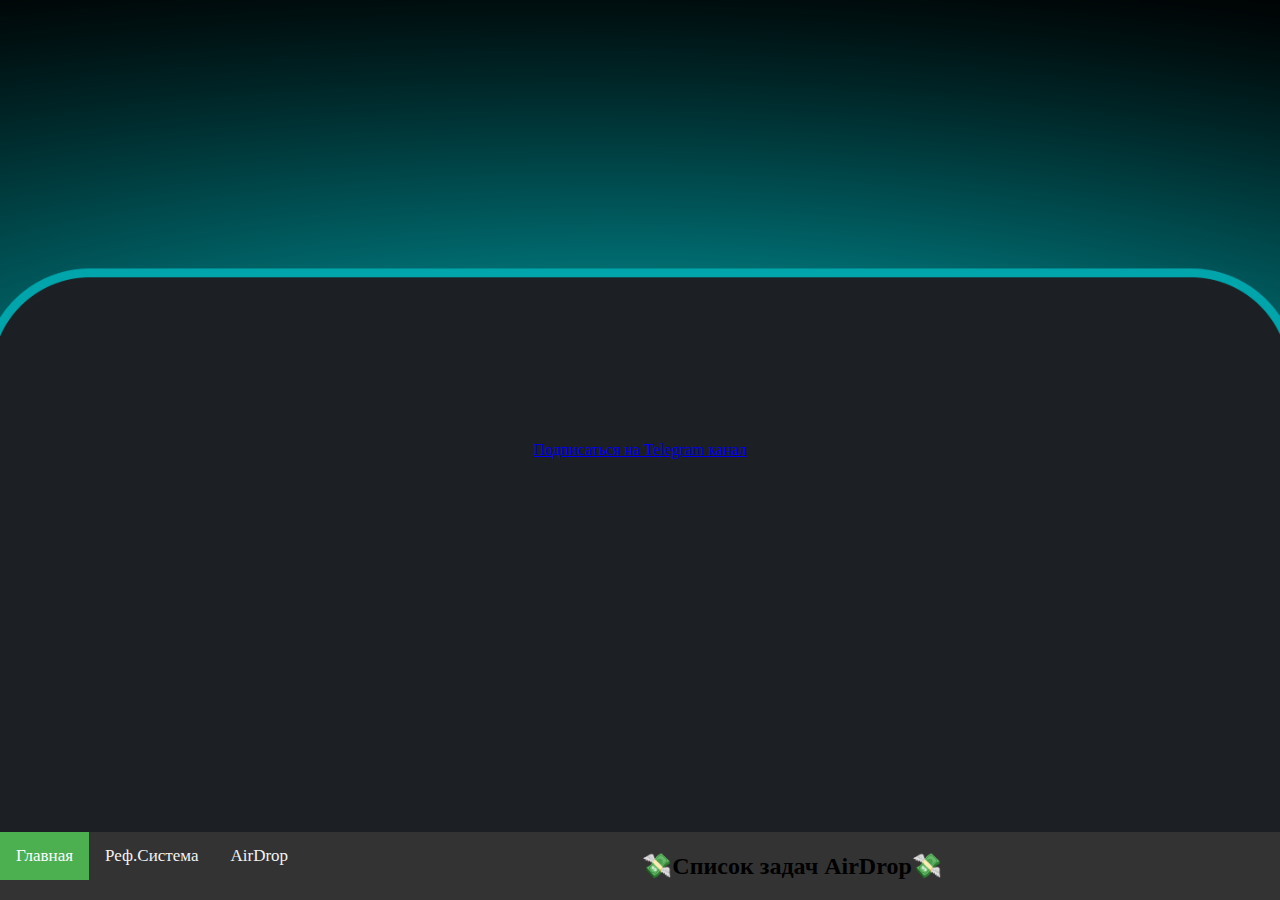
==== air.html @ 777900d6 "Update air.html" ====
<html lang="en">
    <head>
        <link rel="stylesheet" href="styles.css" />
        <meta charset="utf-8" />
        <title>AirDrop</title>
        <meta
            name="viewport"
            content="width=device-width"
        />
    </head>
    <body>
        <div class="navbar" style="text-align:center">
         <a href="index.html" class="active" style="text-align:center">Главная</a>
        <a href="contact.html">Реф.Система</a>
        <a href="air.html">AirDrop</a>
        <h2 id ='air'>💸Список задач AirDrop💸</h2>
        </div>
        <a href='https://t.me/stbcrypto'>Подписаться на Telegram канал</a>








      
    </body>
</html>
---- styles.css ----
html,
body {
  margin: 0;
  height: 100vh;
  padding: 0;
  width:100vw;
  display: flex;
  justify-content: center;
  align-items: center;
  background-image: url("background.png");
  background-size: cover;
  background-position: top;
  background-attachment: fixed;

.header {
  display: flex;
  align-items: center;
  justify-content: center;
}
  selector {
  background-image: url("background.png");
}

 
@keyframes spin {
  0% {
    transform: rotate(0deg);
  }
  100% {
    transform: rotate(360deg);
  }
}
.navbar {
  background-color: #333;
  overflow: hidden;
  position: fixed;
  bottom: 0;
  width: 100%;
}
.navbar a {
  float: left;
  display: block;
  color: #f2f2f2;
  text-align: center;
  padding: 14px 16px;
  text-decoration: none;
  font-size: 17px;
}

/* Change the color of links on hover */
.navbar a:hover {
  background-color: #ddd;
  color: black;
}

/* Add a color to the active/current link */
.navbar a.active {
  background-color: #4CAF50;
  color: white;
}


.header img {
  width: 50px;
  height: 50px;
  margin-right: 14px;
}

.score {
  color: #fff;
  text-align: center;
  font-size: 24px;
  font-weight: 800;
  user-select: none;
}


.circle {
  position: relative;
}

.circle img {
  width: 200px;
  height: 200px;
  border-radius: 50%;
  box-shadow: 0px 0px 16px 0px rgba(138, 143, 254, 0.05);
  transition: transform 0.2s ease;
  --tiltX: 0deg;
  --tiltY: 0deg;
  transform: rotateX(var(--tiltX)) rotateY(var(--tiltY));
}
.eve{
  color: #fff;
  text-align: center;
  font-size: 16px;
  font-weight: 800;
  user-select: none;
}

.plus-one {
  position: absolute;
  font-family: Inter;
  text-shadow: 0px 0px 4px rgba(234, 182, 64, 0.25);
  font-size: 24px;
  font-weight: 800;
  background: linear-gradient(180deg, #e8c547 0%, #ef882b 100%);
  background-clip: text;
  -webkit-background-clip: text;
  -webkit-text-fill-color: transparent;
  pointer-events: none;
  user-select: none;
  animation: move-up 0.3s forwards;
}



.liga{
  color: #fff;
  text-align: center;
  font-size: 16px;
  font-weight: 800;
  user-select: none;



}
.dis{
  color: #fff;
  text-align: center;
  font-size: 16px;
  font-weight: 800;
  user-select: none;

}
.air{
  color: #fff;
  text-align: center;
  font-size: 16px;
  font-weight: 800;
  user-select: none;
}

@keyframes move-up {
  0% {
    opacity: 1;
    transform: translateY(0);
  }

  100% {
    opacity: 0;
    transform: translateY(-50px);
  }
}
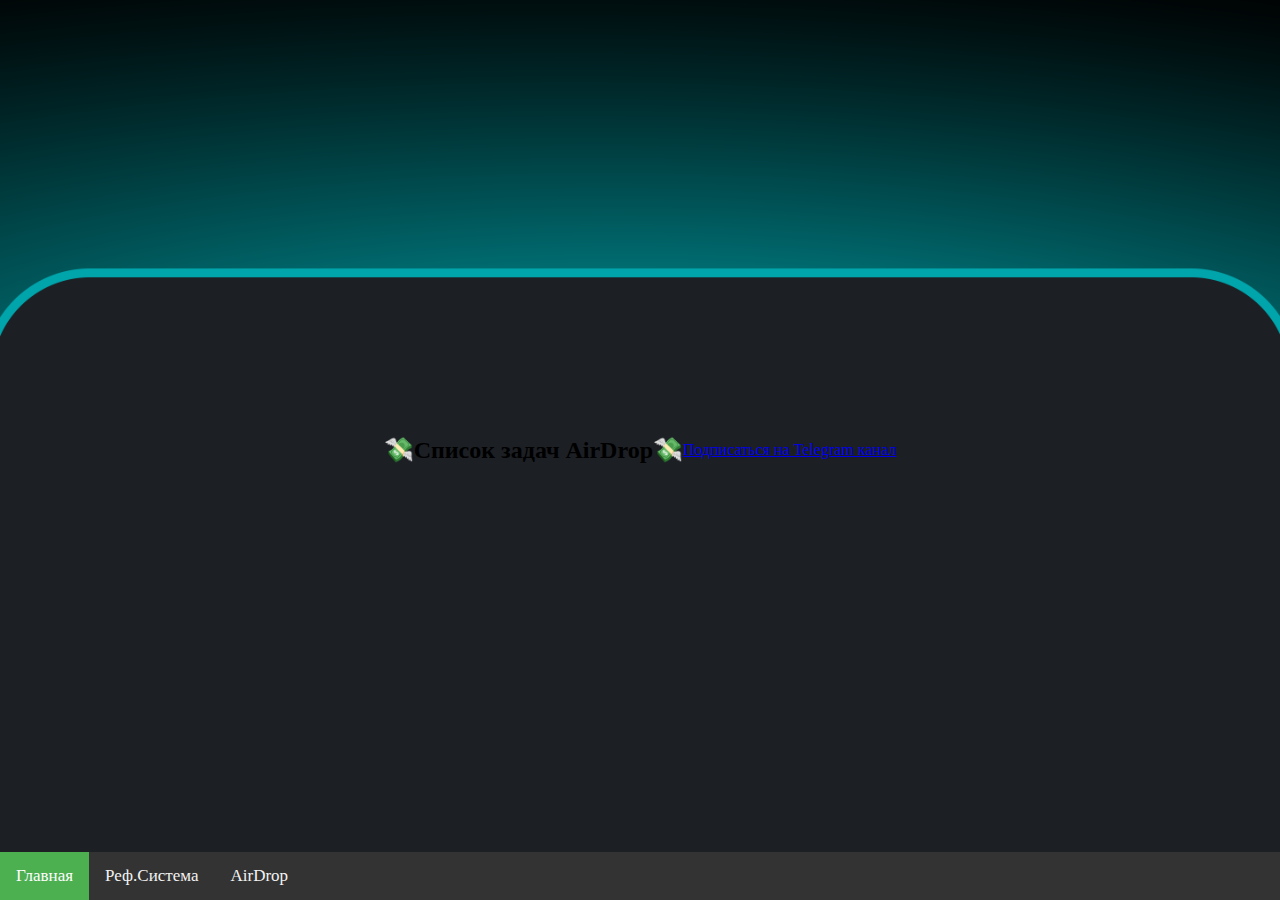
==== commit dbdecd92: "Update air.html" ====
--- a/air.html
+++ b/air.html
@@ -13,8 +13,9 @@
          <a href="index.html" class="active" style="text-align:center">Главная</a>
         <a href="contact.html">Реф.Система</a>
         <a href="air.html">AirDrop</a>
+        
+        </div>
         <h2 id ='air'>💸Список задач AirDrop💸</h2>
-        </div>
         <a href='https://t.me/stbcrypto'>Подписаться на Telegram канал</a>
 
 
--- a/styles.css
+++ b/styles.css
@@ -132,13 +132,7 @@
   user-select: none;
 
 }
-.air{
-  color: #fff;
-  text-align: center;
-  font-size: 16px;
-  font-weight: 800;
-  user-select: none;
-}
+
 
 @keyframes move-up {
   0% {
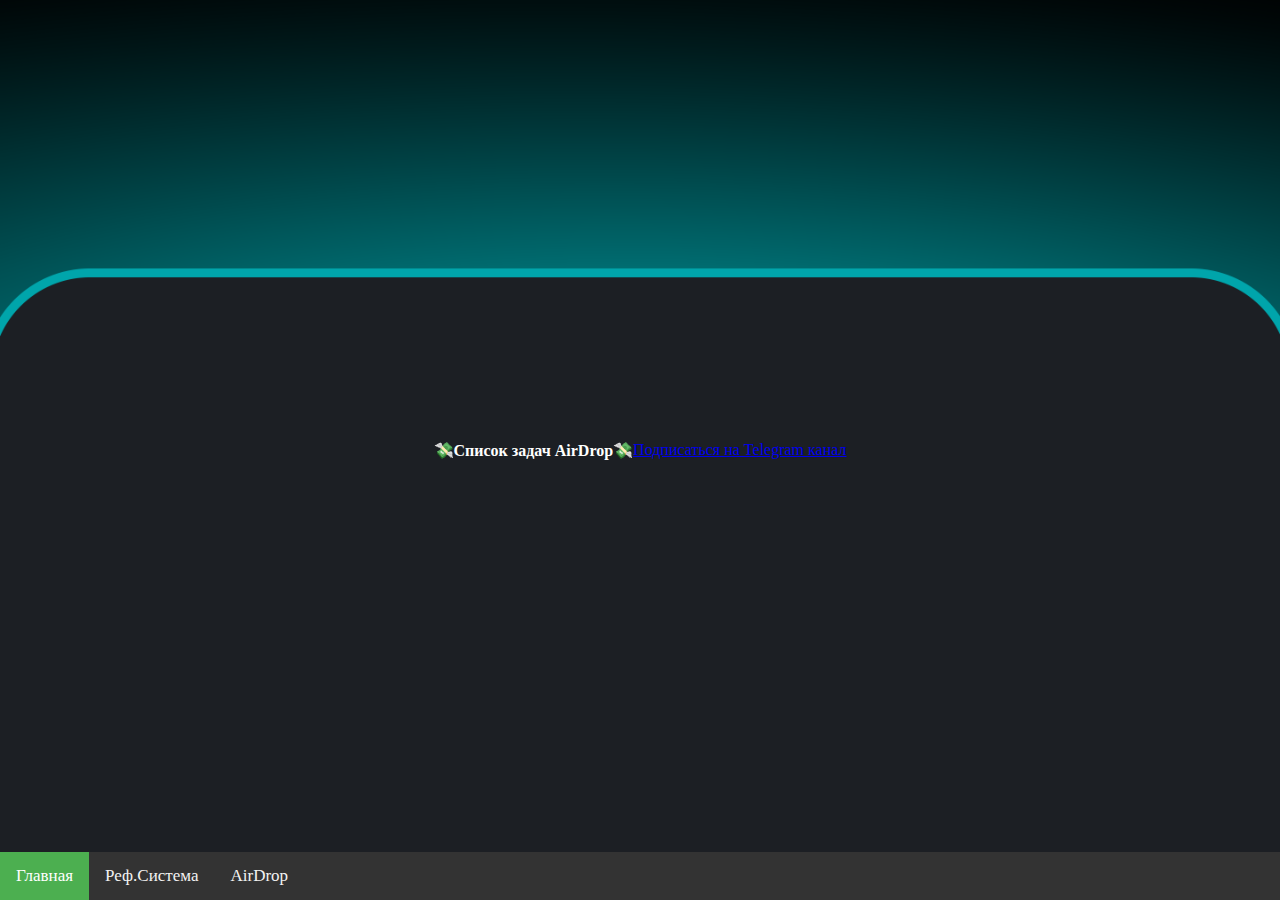
==== commit 4b077ee8: "Update air.html" ====
--- a/air.html
+++ b/air.html
@@ -15,7 +15,7 @@
         <a href="air.html">AirDrop</a>
         
         </div>
-        <h2 id ='air'>💸Список задач AirDrop💸</h2>
+        <h2 class='air'>💸Список задач AirDrop💸</h2>
         <a href='https://t.me/stbcrypto'>Подписаться на Telegram канал</a>
 
 
--- a/styles.css
+++ b/styles.css
@@ -132,6 +132,14 @@
   user-select: none;
 
 }
+.air{
+  color: #fff;
+  text-align: center;
+  font-size: 16px;
+  font-weight: 800;
+  user-select: none;
+
+}
 
 
 @keyframes move-up {
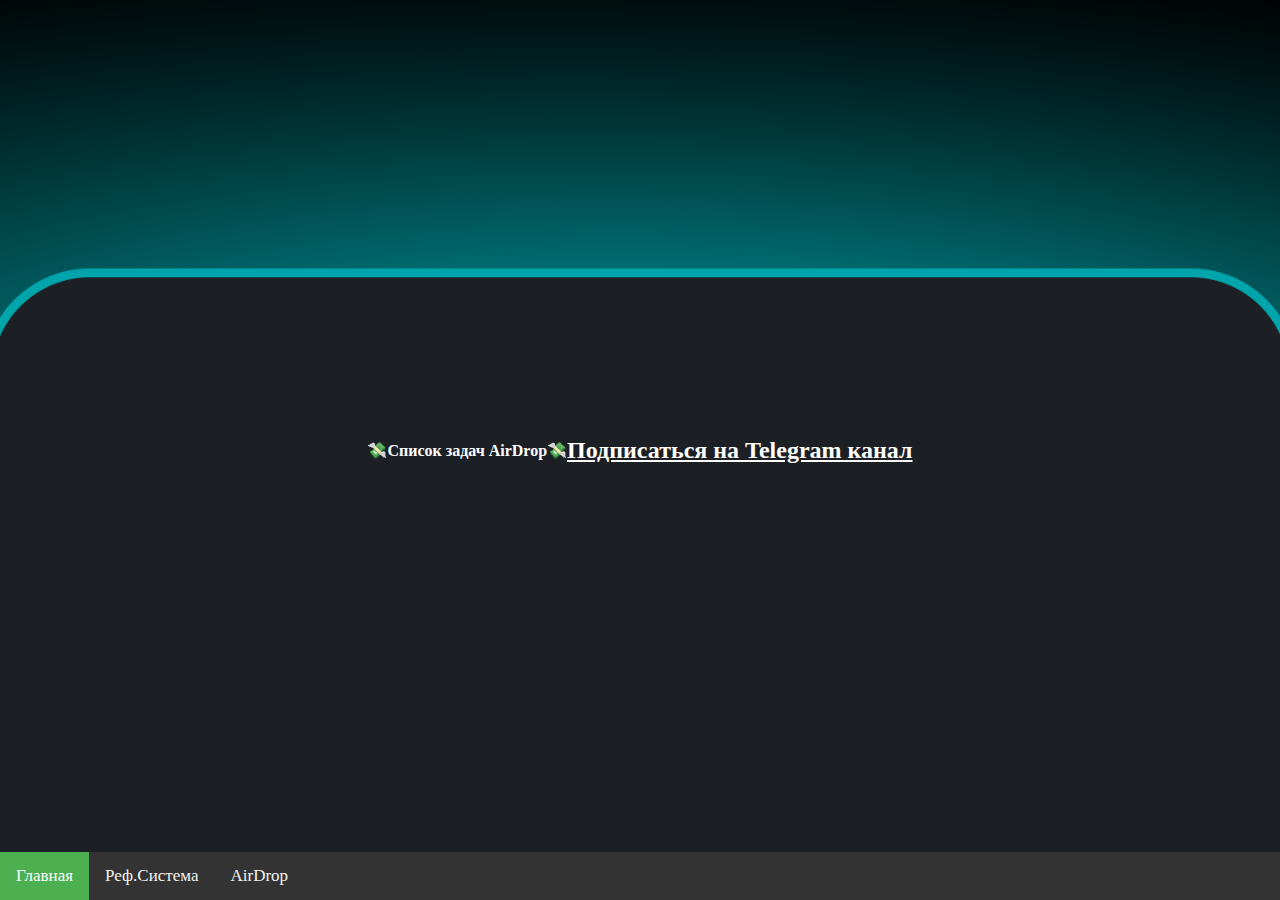
==== commit 9e92274d: "Update air.html" ====
--- a/air.html
+++ b/air.html
@@ -15,8 +15,9 @@
         <a href="air.html">AirDrop</a>
         
         </div>
-        <h2 class='air'>💸Список задач AirDrop💸</h2>
-        <a href='https://t.me/stbcrypto'>Подписаться на Telegram канал</a>
+        <div><h2 class='air'>💸Список задач AirDrop💸</h2></div>
+        <div> <a href='https://t.me/stbcrypto' class = 'sub'>Подписаться на Telegram канал</a></div>
+       
 
 
 
--- a/styles.css
+++ b/styles.css
@@ -67,6 +67,13 @@
 }
 
 .score {
+  color: #fff;
+  text-align: center;
+  font-size: 24px;
+  font-weight: 800;
+  user-select: none;
+}
+.sub {
   color: #fff;
   text-align: center;
   font-size: 24px;
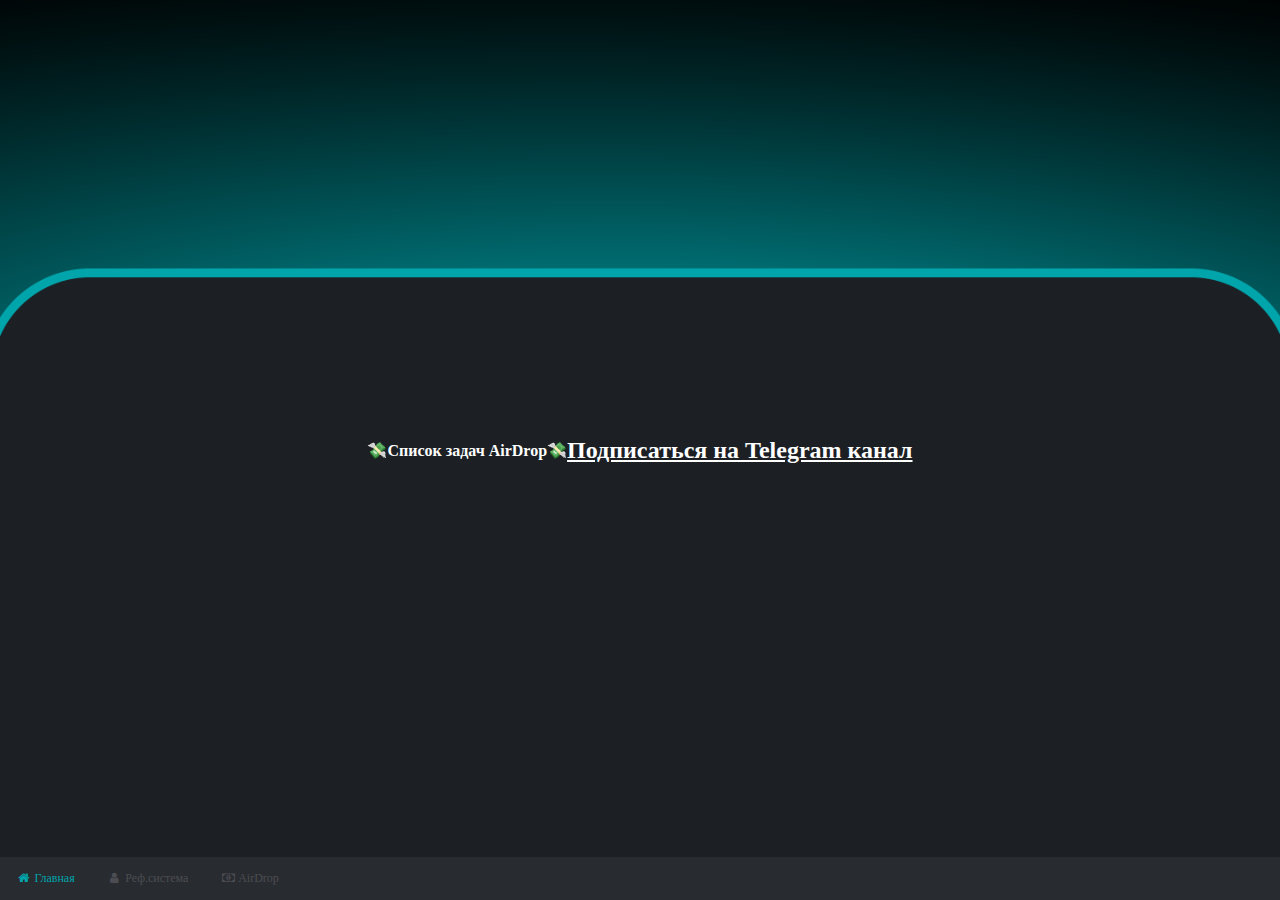
==== commit cdf61b17: "Update air.html" ====
--- a/air.html
+++ b/air.html
@@ -9,14 +9,20 @@
         />
     </head>
     <body>
-        <div class="navbar" style="text-align:center">
-         <a href="index.html" class="active" style="text-align:center">Главная</a>
-        <a href="contact.html">Реф.Система</a>
-        <a href="air.html">AirDrop</a>
+       <link rel="stylesheet" href="https://cdnjs.cloudflare.com/ajax/libs/font-awesome/4.7.0/css/font-awesome.min.css">
+
+<div class="navbar">
+  <a class="active" href="index.html"><i class="fa fa-fw fa-home"></i> Главная</a> 
+
+  
+  <a href="contact.html"><i class="fa fa-fw fa-user"></i> Реф.система</a>
+  <a href="air.html"><i class="fa fa-fw fa-money"></i> AirDrop</a>
+</div>
         
         </div>
         <div><h2 class='air'>💸Список задач AirDrop💸</h2></div>
-        <div> <a href='https://t.me/stbcrypto' class = 'sub'>Подписаться на Telegram канал</a></div>
+        <div class='parent'><div class='child'> <a href='https://t.me/stbcrypto' class = 'sub'>Подписаться на Telegram канал</a></div></div>
+        
        
 
 
--- a/styles.css
+++ b/styles.css
@@ -31,7 +31,7 @@
   }
 }
 .navbar {
-  background-color: #333;
+  background-color: #282b30;
   overflow: hidden;
   position: fixed;
   bottom: 0;
@@ -40,23 +40,28 @@
 .navbar a {
   float: left;
   display: block;
-  color: #f2f2f2;
+  color: #4c4d52;
   text-align: center;
   padding: 14px 16px;
   text-decoration: none;
-  font-size: 17px;
+  font-size: 12px;
 }
 
 /* Change the color of links on hover */
 .navbar a:hover {
-  background-color: #ddd;
+  background-color: #00a5ab;
   color: black;
 }
+.parent{
+  place-items:center
+  display: grid
+}
+  
 
 /* Add a color to the active/current link */
 .navbar a.active {
-  background-color: #4CAF50;
-  color: white;
+  background-color: #282b30;
+  color: #00a5ab;
 }
 
 
